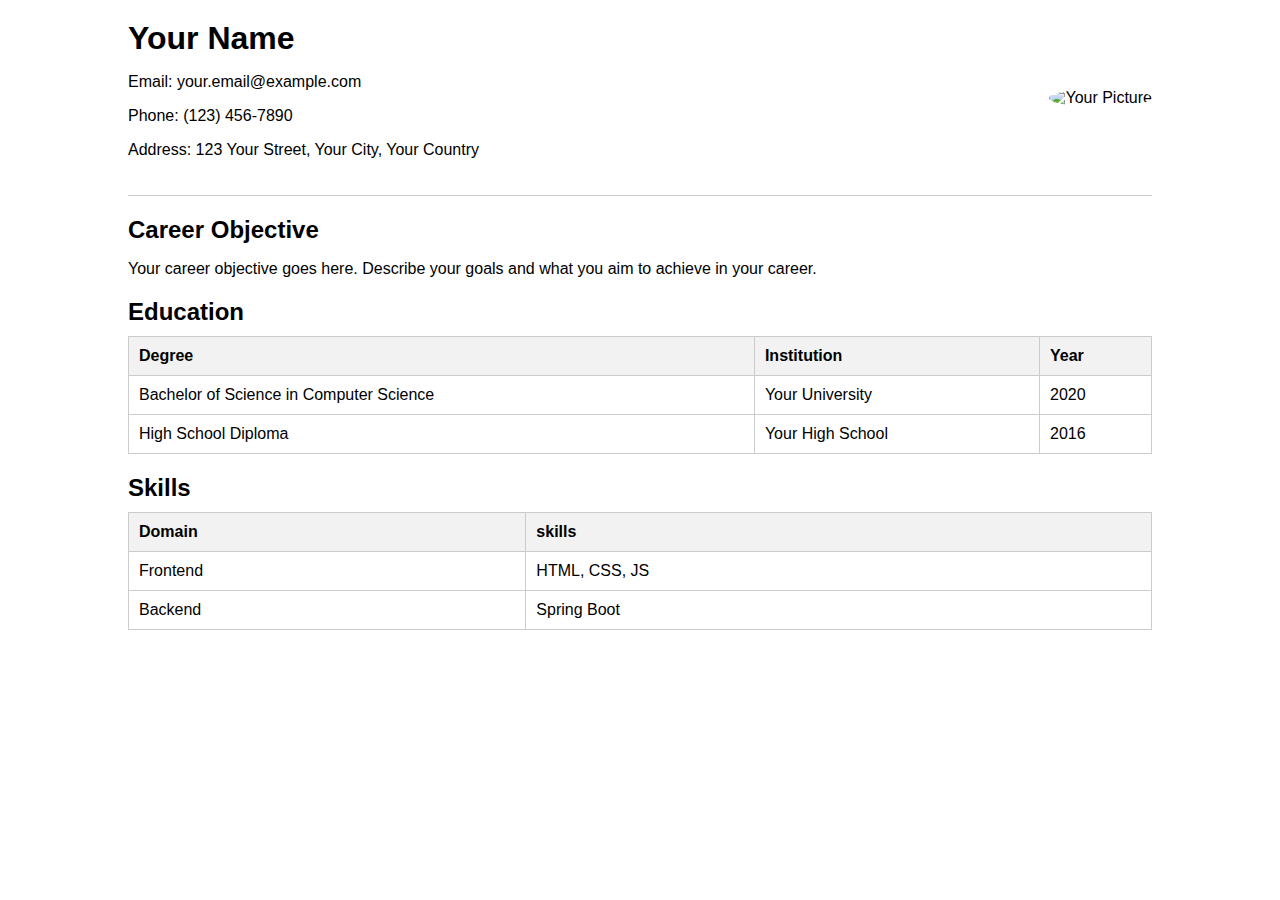
==== resume/resume.html @ 1cbd9a7b "my project" ====
<!DOCTYPE html>
<html lang="en">
<head>
    <meta charset="UTF-8">
    <meta name="viewport" content="width=device-width, initial-scale=1.0">
    <title>Resume</title>
    <link rel="stylesheet" href="resume.css">
</head>
<body>

    <div class="container">
        <div class="header">
            <div class="details">
                <h1>Your Name</h1>
                <p>Email: your.email@example.com</p>
                <p>Phone: (123) 456-7890</p>
                <p>Address: 123 Your Street, Your City, Your Country</p>
            </div>
            <div class="picture">
                <img src="your-picture.jpg" alt="Your Picture">
            </div>
        </div>

        <div class="career-objective">
            <h2>Career Objective</h2>
            <p>Your career objective goes here. Describe your goals and what you aim to achieve in your career.</p>
        </div>

        <div class="education">
            <h2>Education</h2>
            <table>
                <thead>
                    <tr>
                        <th>Degree</th>
                        <th>Institution</th>
                        <th>Year</th>
                    </tr>
                </thead>
                <tbody>
                    <tr>
                        <td>Bachelor of Science in Computer Science</td>
                        <td>Your University</td>
                        <td>2020</td>
                    </tr>
                    <tr>
                        <td>High School Diploma</td>
                        <td>Your High School</td>
                        <td>2016</td>
                    </tr>
                </tbody>
            </table>
        </div>
        <div class="skills">
            <h2>Skills</h2>
            <table>
                <thead>
                    <tr>
                        <th>Domain</th>
                        <th>skills</th>
                    </tr>
                </thead>
                <tbody>
                    <tr>
                        <td>Frontend</td>
                        <td>HTML, CSS, JS</td>
                    </tr>
                    <tr>
                        <td>Backend</td>
                        <td>Spring Boot</td>
                    </tr>
                </tbody>
            </table>
        </div>
    </div>

</body>
</html>
---- resume/resume.css ----
body {
    font-family: Arial, sans-serif;
    margin: 0;
    padding: 0;
}

.container {
    width: 80%;
    margin: 0 auto;
    padding: 20px;
}

.header {
    display: flex;
    justify-content: space-between;
    align-items: center;
    border-bottom: 1px solid #ccc;
    padding-bottom: 20px;
}

.details {
    width: 70%;
}

.picture img {
    width: 150px;
    height: auto;
    border-radius: 50%;
}

.career-objective, .education, .skills {
    margin-top: 20px;
}

h1, h2 {
    margin: 0;
    padding: 0;
}

table {
    width: 100%;
    border-collapse: collapse;
    margin-top: 10px;
}

table, th, td {
    border: 1px solid #ccc;
}

th, td {
    padding: 10px;
    text-align: left;
}

th {
    background-color: #f2f2f2;
}
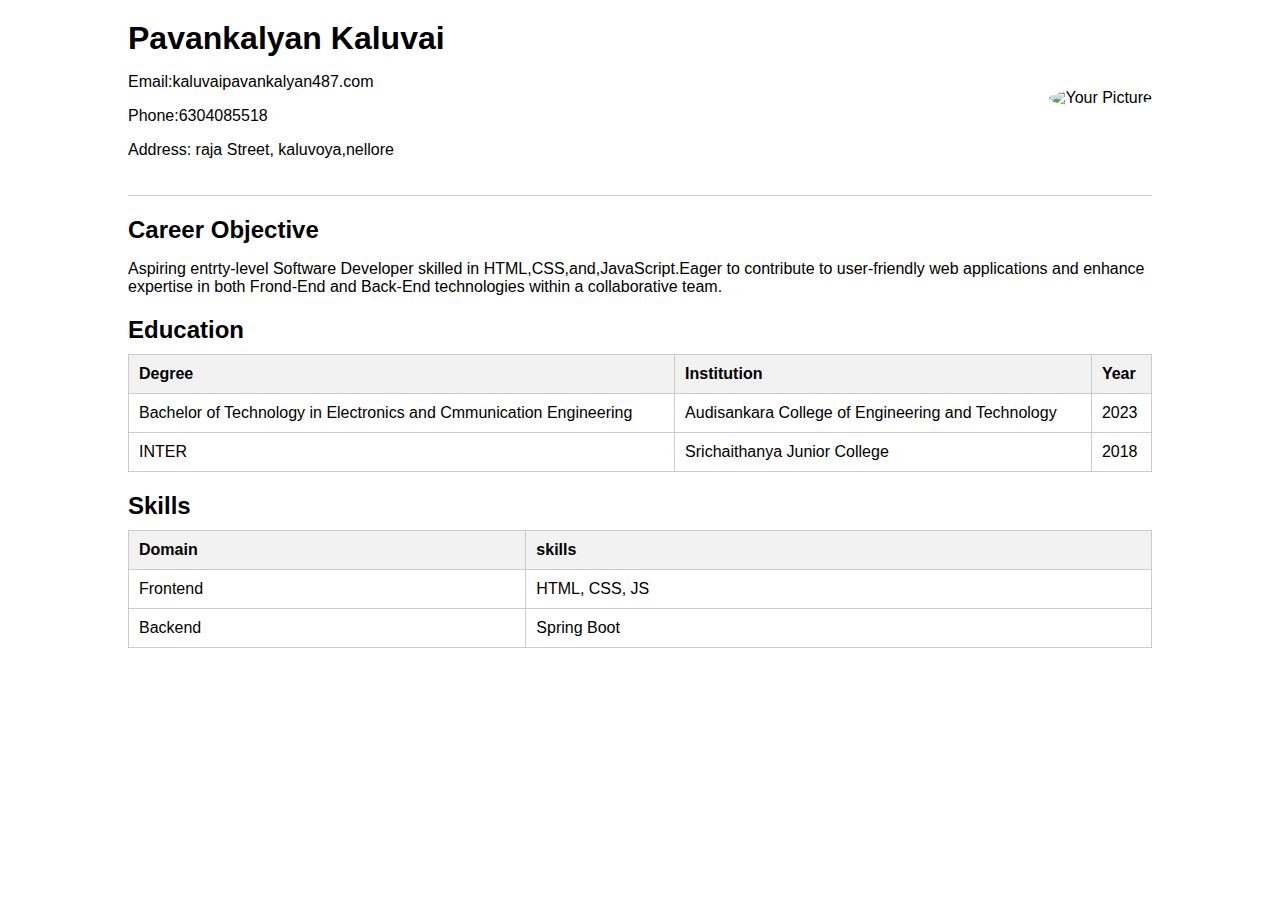
==== commit 7121f471: "project" ====
--- a/resume/resume.html
+++ b/resume/resume.html
@@ -11,10 +11,10 @@
     <div class="container">
         <div class="header">
             <div class="details">
-                <h1>Your Name</h1>
-                <p>Email: your.email@example.com</p>
-                <p>Phone: (123) 456-7890</p>
-                <p>Address: 123 Your Street, Your City, Your Country</p>
+                <h1>Pavankalyan Kaluvai</h1>
+                <p>Email:kaluvaipavankalyan487.com</p>
+                <p>Phone:6304085518</p>
+                <p>Address: raja Street, kaluvoya,nellore </p>
             </div>
             <div class="picture">
                 <img src="your-picture.jpg" alt="Your Picture">
@@ -23,7 +23,7 @@
 
         <div class="career-objective">
             <h2>Career Objective</h2>
-            <p>Your career objective goes here. Describe your goals and what you aim to achieve in your career.</p>
+            <p>Aspiring entrty-level Software Developer skilled in HTML,CSS,and,JavaScript.Eager to contribute to user-friendly web applications and enhance expertise in both Frond-End and Back-End technologies within a collaborative team. </p>
         </div>
 
         <div class="education">
@@ -38,14 +38,14 @@
                 </thead>
                 <tbody>
                     <tr>
-                        <td>Bachelor of Science in Computer Science</td>
-                        <td>Your University</td>
-                        <td>2020</td>
+                        <td>Bachelor of Technology in Electronics and Cmmunication Engineering</td>
+                        <td>Audisankara College of Engineering and Technology</td>
+                        <td>2023</td>
                     </tr>
                     <tr>
-                        <td>High School Diploma</td>
-                        <td>Your High School</td>
-                        <td>2016</td>
+                        <td>INTER</td>
+                        <td>Srichaithanya Junior College</td>
+                        <td>2018</td>
                     </tr>
                 </tbody>
             </table>
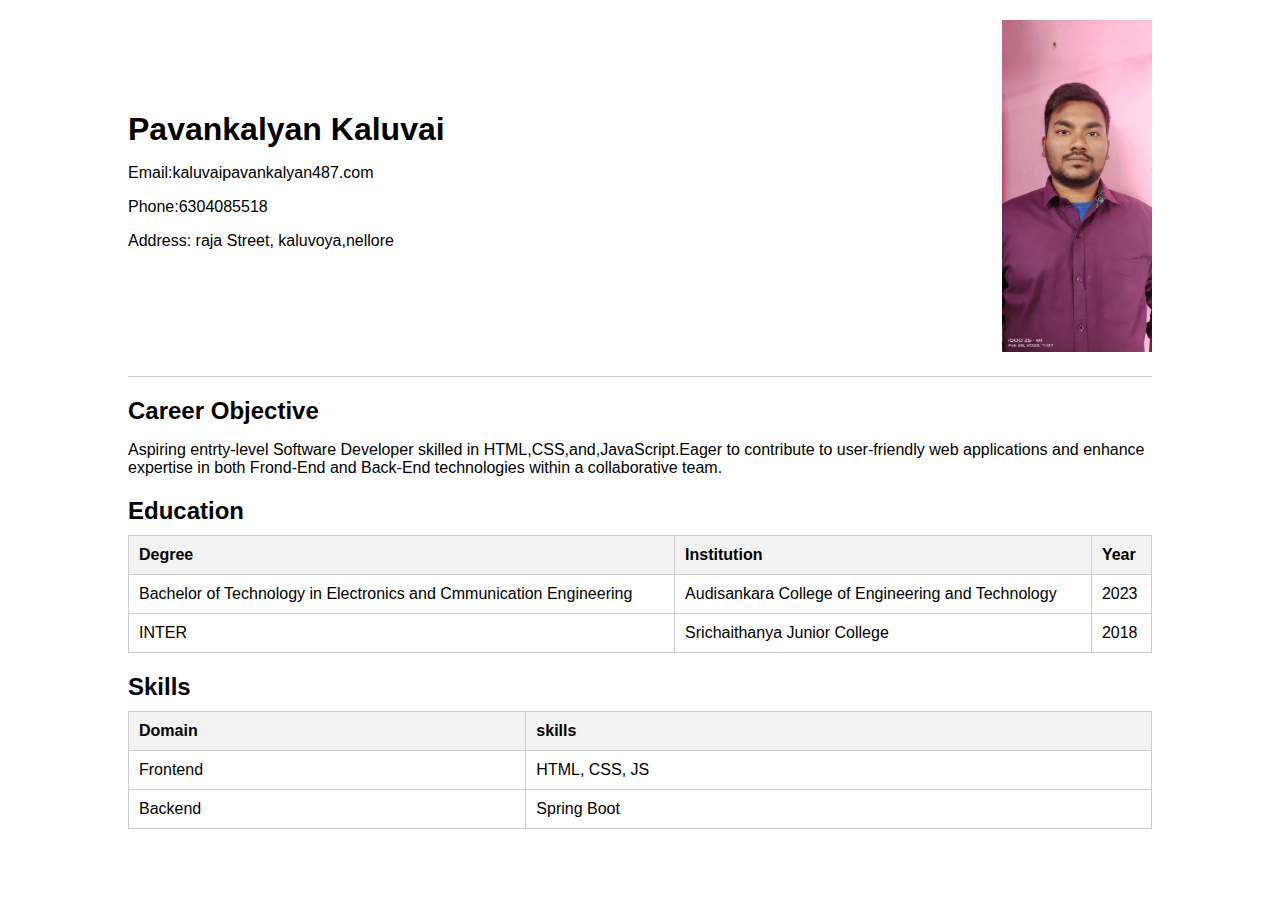
==== commit 9fd2dcae: "added few stuff" ====
--- a/resume/resume.html
+++ b/resume/resume.html
@@ -17,7 +17,7 @@
                 <p>Address: raja Street, kaluvoya,nellore </p>
             </div>
             <div class="picture">
-                <img src="your-picture.jpg" alt="Your Picture">
+                <img src="../image/me.jpg" alt="Your Picture">
             </div>
         </div>
 
--- a/resume/resume.css
+++ b/resume/resume.css
@@ -25,7 +25,7 @@
 .picture img {
     width: 150px;
     height: auto;
-    border-radius: 50%;
+    /* border-radius: 50%; */
 }
 
 .career-objective, .education, .skills {
